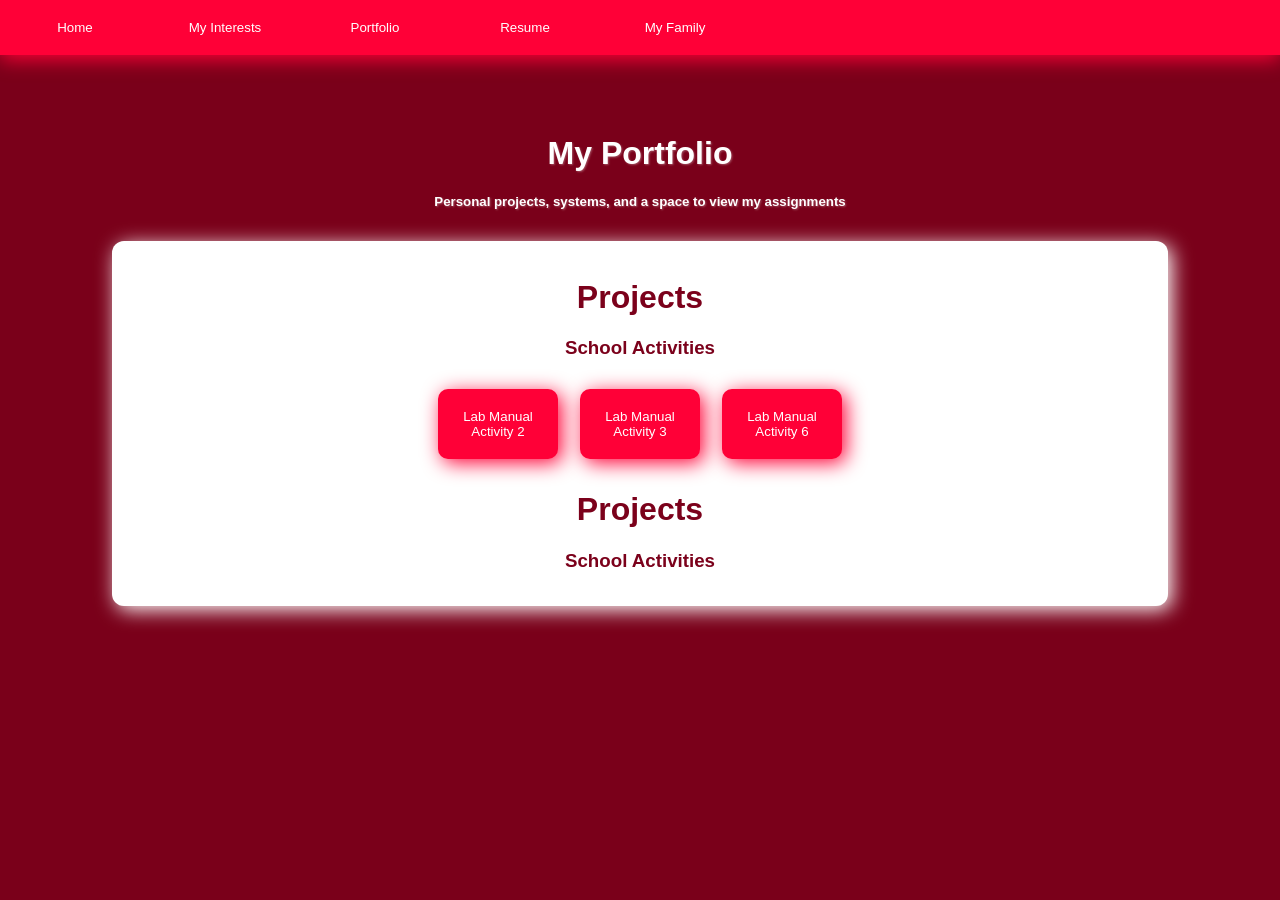
==== GNED21A/Personal_Website/portfolio.html @ 55c88567 "Add files via upload" ====
<!DOCTYPE html>
<html lang="en">
<head>
    <meta charset="UTF-8">
    <meta name="viewport" content="width=device-width, initial-scale=1.0">
    <title>Portfolio</title>
    <link rel="stylesheet" href="style.css">
</head>
<body>
    <nav class="navbar">
        <button onclick="document.location='index.html'">Home</button>
        <button onclick="document.location='interests.html'">My Interests</button>
        <button onclick="document.location='portfolio.html'">Portfolio</button>
        <button onclick="document.location='resume.html'">Resume</button>
        <button onclick="document.location='family.html'">My Family</button>
    </nav>
    <div class="portfolio_bg"></div>
    <div class="header">
        <h1>My Portfolio</h1>
        <h5>Personal projects, systems, and a space to view my assignments</h5>
    </div>
    <div class="info_box">
        <div class="content">
            <div class="text_content">
                <h1>Projects</h1>
                <h3>School Activities</h3>
            </div>
            <div class="table">
                <table>
                    <tr>
                        <td>
                            <button class="butt-link" ondblclick="document.location='post-tests/lab2.html'"> 
                                Lab Manual <br> Activity 2 
                            </button>
                        </td>
                        <td>
                            <button class="butt-link" ondblclick="document.location='post-tests/lab3.html'"> 
                                Lab Manual <br> Activity 3 
                            </button>
                        </td>
                        <td>
                            <button class="butt-link" ondblclick="document.location='index.html'"> 
                                Lab Manual <br> Activity 6 
                            </button>
                        </td>
                    </tr>
                </table>
            </div>
            <div class="text_content">
                <h1>Projects</h1>
                <h3>School Activities</h3>
            </div>
        </div>
    </div>
</body>
</html>
---- GNED21A/Personal_Website/style.css ----
/*hope your eyes burn, bitch*/

body{
    margin: 0;
    background-color: #7b011b;
    font-family: 'Lucida Sans', 'Lucida Sans Regular', 'Lucida Grande', 'Lucida Sans Unicode', Geneva, Verdana, sans-serif;
}

.index_bg {
    position: fixed; /* so it stays fixed behind */
    top: 0;
    left: 0;
    width: 100%;
    height: 100vh;
    background: url('https://img.freepik.com/free-photo/close-up-wild-animal-nature_23-2151853163.jpg?semt=ais_hybrid&w=740&q=80') no-repeat center center / cover;
    background-attachment: fixed;
    z-index: -1; /* put behind everything */
}

.interests_bg {
    position: fixed; /* so it stays fixed behind */
    top: 0;
    left: 0;
    width: 100%;
    height: 100vh;
    background: url('https://i.pinimg.com/originals/49/fb/25/49fb25d2e5648922c05d154b8500b2eb.jpg') no-repeat center center / cover;
    background-attachment: fixed;
    z-index: -1; /* put behind everything */
}

.portfolio_bg {
    position: fixed; /* so it stays fixed behind */
    top: 0;
    left: 0;
    width: 100%;
    height: 100vh;
    background: url('https://media.istockphoto.com/id/1438085645/photo/biggs-orca-whale-jumping-out-of-the-sea-in-vancouver-island-canada.jpg?s=612x612&w=0&k=20&c=XlGY9lg7OjExLeU6sUb4gyqnw6LDTGaxzlOc0aIpdIU=') no-repeat center center / cover;
    background-attachment: fixed;
    z-index: -1; /* put behind everything */
}

.resume_bg {
    position: fixed; /* so it stays fixed behind */
    top: 0;
    left: 0;
    width: 100%;
    height: 100vh;
    background: url('https://www.thoughtco.com/thmb/JLrfh7xjQM3bBGCQUaZhgNuEcok=/1500x0/filters:no_upscale():max_bytes(150000):strip_icc()/GettyImages-595710436-e9fb5588826f403193ff399bcc8c0d3d.jpg') no-repeat center center / cover;
    background-attachment: fixed;
    z-index: -1; /* put behind everything */
}


.family_bg {
    position: fixed; /* so it stays fixed behind */
    top: 0;
    left: 0;
    width: 100%;
    height: 100vh;
    background: url('https://images.pexels.com/photos/5045962/pexels-photo-5045962.jpeg?cs=srgb&dl=pexels-hwmedia-5045962.jpg&fm=jpg') no-repeat center center / cover;
    background-attachment: fixed;
    z-index: -1; /* put behind everything */
}

.index_bg::after {
    content: "";
    position: absolute;
    top: 0; left: 0; right: 0; bottom: 0;
    background-color: rgba(123, 1, 27, 0.5);
    z-index: 1; 
}

.interests_bg::after {
    content: "";
    position: absolute;
    top: 0; left: 0; right: 0; bottom: 0;
    background-color: rgba(123, 1, 27, 0.5);
    z-index: 1;
}

.portfolio_bg::after {
    content: "";
    position: absolute;
    top: 0; left: 0; right: 0; bottom: 0;
    background-color: rgba(123, 1, 27, 0.5);
    z-index: 1; 
}

.resume_bg::after {
    content: "";
    position: absolute;
    top: 0; left: 0; right: 0; bottom: 0;
    background-color: rgba(123, 1, 27, 0.5);
    z-index: 1; 
}

.family_bg::after {
    content: "";
    position: absolute;
    top: 0; left: 0; right: 0; bottom: 0;
    background-color: rgba(123, 1, 27, 0.5);
    z-index: 1;
}

.header {
    text-align: center;
    color: rgb(255, 255, 255);
    margin-top: 5rem; /* adjust as needed */
    margin-bottom: 2rem; /* spacing below */
    text-shadow: 1px 1px 2px rgba(255, 255, 255, 0.3);
}

.header h5 {
  color: rgb(255, 255, 255);
}

.navbar {
  position: sticky;
  width: 100%;
  top: 0;
  overflow: hidden;
  background-color: #ff0037;
  z-index: 1000;
  box-shadow: 0 4px 20px #ff0037;
}

.navbar button {
    width: 150px;
    float: left;
    display: block;
    color:#ffffff;
    padding: 20px;
    border: none;
    background-color: #ff0037;
}

.navbar button:hover {
    color: #7b011b;
    background-color: rgb(255, 255, 255);
    font-weight: bold;
    z-index: 3;
    box-shadow: 0 0 20px #ffffff;
}

.info_box {
  display: flex;
  flex-direction: column;   /* stack header, table, caption */
  align-items: center;      /* center children horizontally */
  justify-content: center;
  width: 80%;
  max-width: 1200px;
  padding: 16px;
  background-color: #ffffff;
  border-radius: 12px;
  box-shadow: 4px 4px 20px rgba(255, 255, 255);
  margin: 0 auto 3rem auto;
  text-align: center;
}

.content{
  width: 100%;
  margin: 0 auto;
  color: #7b011b;
}

.text_content{
    margin-top: 0;
    margin: 0 auto;
    width: fit-content;
    color: #7b011b;
    text-align: center;

}

.tbl-box {
  display: inline-block;
  width: 150px;
  height: 150px;
  border-radius: 10px;
  margin: 10px;
  position: relative;
  overflow: visible;

}

.tbl-box img {
  width: 100%;
  height: 150px;
  object-fit: cover;
  border-radius: 10px;
  display: block;
}

.color-text {
  position: absolute;
  top: 50%;
  left: 50%;
  transform: translate(-50%, -50%);
  color: white;
  text-shadow: 1px 1px 2px rgba(0,0,0,0.3);
  font-size: 16px;
  text-align: center;
}

.text_content h2{
  margin-top: -20px;
  margin-bottom: -5px;
  font-weight: lighter;
}

.table table {
  margin: 0 auto;       /* centers the table horizontally */
  border-collapse: collapse;
}

.table {
  display: flex;
  justify-content: center;
  gap: 24px; 
}

.text_content p{
  margin-top: -5px;
  margin-bottom: 50px;
}

.item-lbl {
  margin-top: 8px;
  color: #7b011b; /* deep red from your theme */
  font-size: 16px;
  font-weight: 600;
  text-align: center;
  z-index: 1; /* ensure it’s above the image if overlapping */
}

.butt-link{
    width: 120px;   
    display: block;
    color:#ffffff;
    padding: 20px;
    border: none;
    background-color: #ff0037;
    border-radius: 10px;
    box-shadow: 4px 4px 20px #ff0037;
    margin: 10px;
}

.butt-link:hover{
  color: #7b011b;
  background-color: #ffa0b4;
  font-weight: bold;
}

.tbl-box-f {
  display: inline-block;
  width: 300px;
  height: 300px;
  border-radius: 10px;
  margin: 10px;
  position: relative;
  overflow: visible;

}

.tbl-box-f img {
  width: 100%;
  height: 300px;
  object-fit: cover;
  border-radius: 10px;
  display: block;
}

#fam-image{
  width: 50%;
  border-radius: 10px;
}

.table p{
  margin-top: -5px;
}
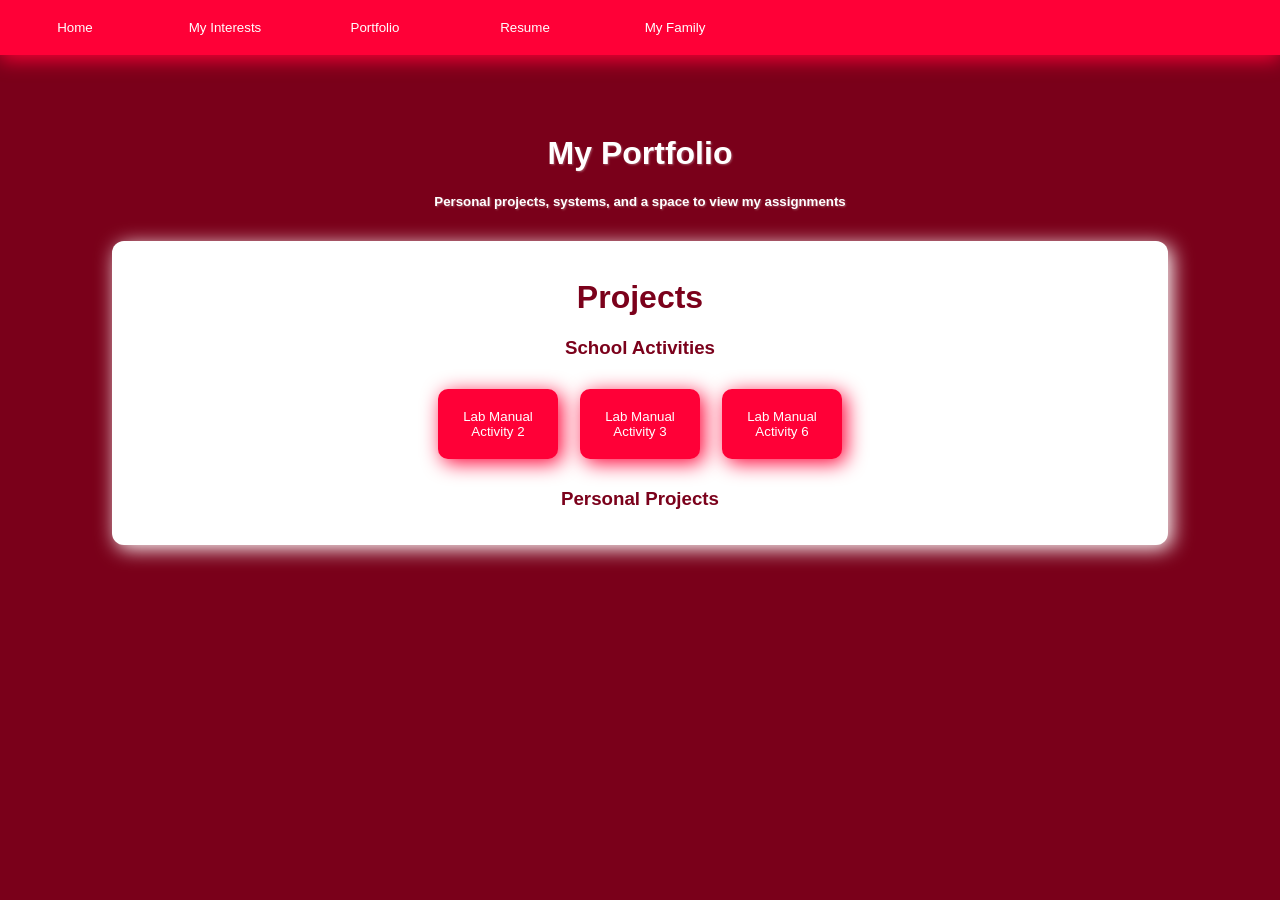
==== commit 73c865cf: "Update portfolio.html" ====
--- a/GNED21A/Personal_Website/portfolio.html
+++ b/GNED21A/Personal_Website/portfolio.html
@@ -47,10 +47,10 @@
                 </table>
             </div>
             <div class="text_content">
-                <h1>Projects</h1>
-                <h3>School Activities</h3>
+                <h3>Personal Projects</h3>
             </div>
         </div>
     </div>
 </body>
-</html>+
+</html>
